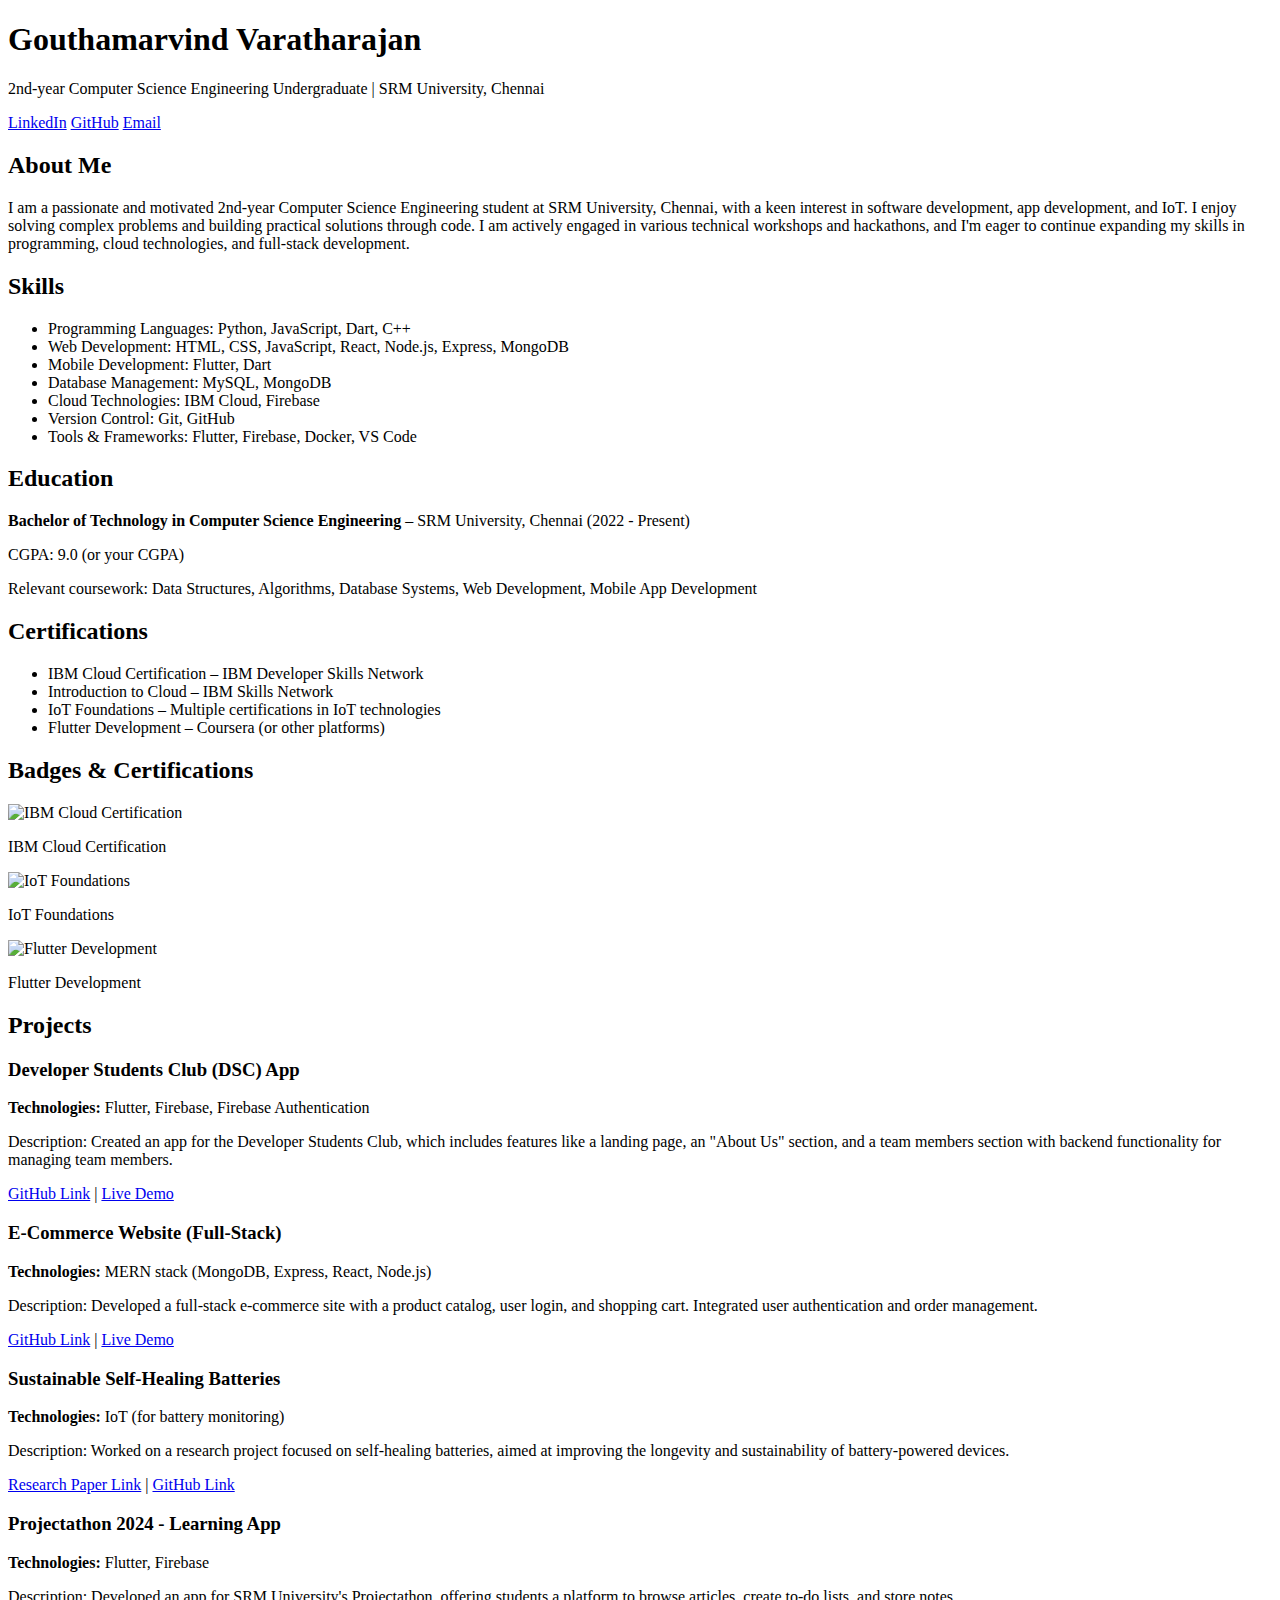
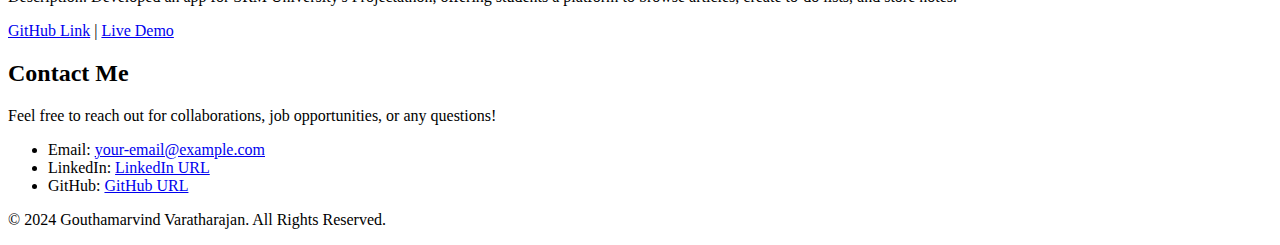
==== index.html @ d75498bc "Create index.html" ====
<!DOCTYPE html>
<html lang="en">
<head>
    <meta charset="UTF-8">
    <meta name="viewport" content="width=device-width, initial-scale=1.0">
    <title>Gouthamarvind Varatharajan's Portfolio</title>
    <link rel="stylesheet" href="styles.css">
</head>
<body>
    <header>
        <div class="container">
            <h1>Gouthamarvind Varatharajan</h1>
            <p>2nd-year Computer Science Engineering Undergraduate | SRM University, Chennai</p>
            <div class="social-links">
                <a href="https://www.linkedin.com/" target="_blank">LinkedIn</a>
                <a href="https://github.com/" target="_blank">GitHub</a>
                <a href="mailto:your-email@example.com">Email</a>
            </div>
        </div>
    </header>

    <section id="about">
        <h2>About Me</h2>
        <p>I am a passionate and motivated 2nd-year Computer Science Engineering student at SRM University, Chennai, with a keen interest in software development, app development, and IoT. I enjoy solving complex problems and building practical solutions through code. I am actively engaged in various technical workshops and hackathons, and I'm eager to continue expanding my skills in programming, cloud technologies, and full-stack development.</p>
    </section>

    <section id="skills">
        <h2>Skills</h2>
        <ul>
            <li>Programming Languages: Python, JavaScript, Dart, C++</li>
            <li>Web Development: HTML, CSS, JavaScript, React, Node.js, Express, MongoDB</li>
            <li>Mobile Development: Flutter, Dart</li>
            <li>Database Management: MySQL, MongoDB</li>
            <li>Cloud Technologies: IBM Cloud, Firebase</li>
            <li>Version Control: Git, GitHub</li>
            <li>Tools & Frameworks: Flutter, Firebase, Docker, VS Code</li>
        </ul>
    </section>

    <section id="education">
        <h2>Education</h2>
        <p><strong>Bachelor of Technology in Computer Science Engineering</strong> – SRM University, Chennai (2022 - Present)</p>
        <p>CGPA: 9.0 (or your CGPA)</p>
        <p>Relevant coursework: Data Structures, Algorithms, Database Systems, Web Development, Mobile App Development</p>
    </section>

    <section id="certifications">
        <h2>Certifications</h2>
        <ul>
            <li>IBM Cloud Certification – IBM Developer Skills Network</li>
            <li>Introduction to Cloud – IBM Skills Network</li>
            <li>IoT Foundations – Multiple certifications in IoT technologies</li>
            <li>Flutter Development – Coursera (or other platforms)</li>
        </ul>
    </section>

    <section id="badges">
        <h2>Badges & Certifications</h2>
        <div class="badge-container">
            <!-- Badge 1 -->
            <div class="badge">
                <img src="images/ibm-cloud-badge.png" alt="IBM Cloud Certification">
                <p>IBM Cloud Certification</p>
            </div>
            <!-- Badge 2 -->
            <div class="badge">
                <img src="images/iot-foundations-badge.png" alt="IoT Foundations">
                <p>IoT Foundations</p>
            </div>
            <!-- Badge 3 -->
            <div class="badge">
                <img src="images/flutter-cert-badge.png" alt="Flutter Development">
                <p>Flutter Development</p>
            </div>
        </div>
    </section>

    <section id="projects">
        <h2>Projects</h2>
        <div class="project">
            <h3>Developer Students Club (DSC) App</h3>
            <p><strong>Technologies:</strong> Flutter, Firebase, Firebase Authentication</p>
            <p>Description: Created an app for the Developer Students Club, which includes features like a landing page, an "About Us" section, and a team members section with backend functionality for managing team members.</p>
            <a href="https://github.com/" target="_blank">GitHub Link</a> | <a href="#" target="_blank">Live Demo</a>
        </div>
        <div class="project">
            <h3>E-Commerce Website (Full-Stack)</h3>
            <p><strong>Technologies:</strong> MERN stack (MongoDB, Express, React, Node.js)</p>
            <p>Description: Developed a full-stack e-commerce site with a product catalog, user login, and shopping cart. Integrated user authentication and order management.</p>
            <a href="https://github.com/" target="_blank">GitHub Link</a> | <a href="#" target="_blank">Live Demo</a>
        </div>
        <div class="project">
            <h3>Sustainable Self-Healing Batteries</h3>
            <p><strong>Technologies:</strong> IoT (for battery monitoring)</p>
            <p>Description: Worked on a research project focused on self-healing batteries, aimed at improving the longevity and sustainability of battery-powered devices.</p>
            <a href="#" target="_blank">Research Paper Link</a> | <a href="https://github.com/" target="_blank">GitHub Link</a>
        </div>
        <div class="project">
            <h3>Projectathon 2024 - Learning App</h3>
            <p><strong>Technologies:</strong> Flutter, Firebase</p>
            <p>Description: Developed an app for SRM University's Projectathon, offering students a platform to browse articles, create to-do lists, and store notes.</p>
            <a href="https://github.com/" target="_blank">GitHub Link</a> | <a href="#" target="_blank">Live Demo</a>
        </div>
    </section>

    <section id="contact">
        <h2>Contact Me</h2>
        <p>Feel free to reach out for collaborations, job opportunities, or any questions!</p>
        <ul>
            <li>Email: <a href="mailto:your-email@example.com">your-email@example.com</a></li>
            <li>LinkedIn: <a href="https://www.linkedin.com/" target="_blank">LinkedIn URL</a></li>
            <li>GitHub: <a href="https://github.com/" target="_blank">GitHub URL</a></li>
        </ul>
    </section>

    <footer>
        <p>&copy; 2024 Gouthamarvind Varatharajan. All Rights Reserved.</p>
    </footer>
</body>
</html>
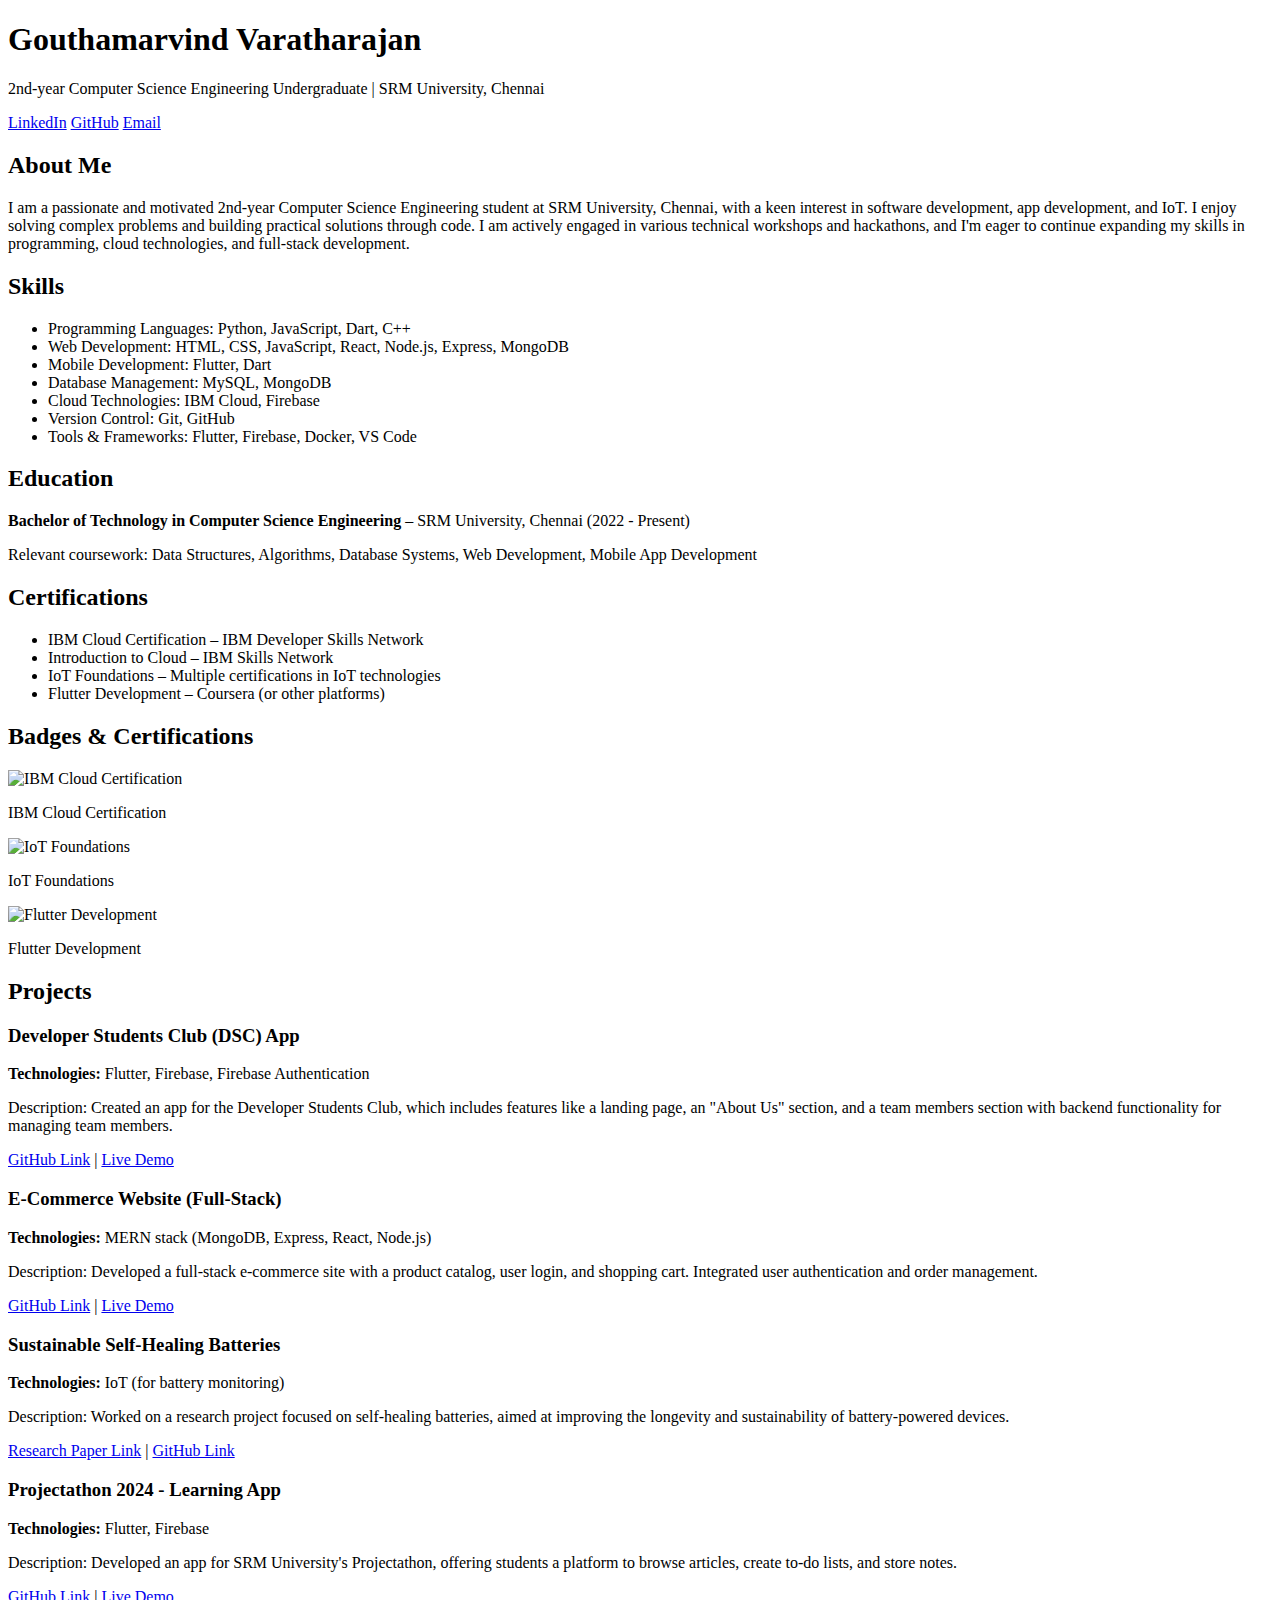
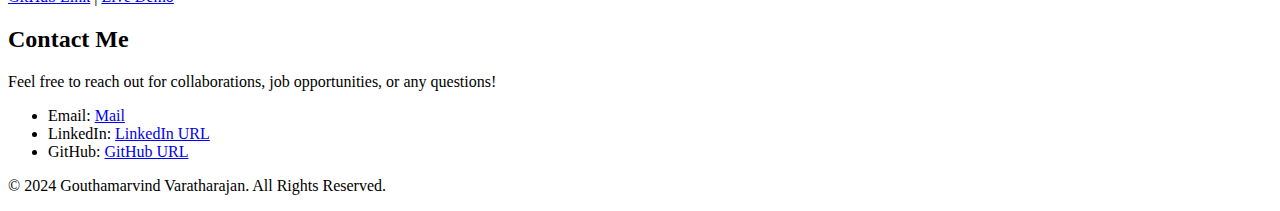
==== commit c59c41d7: "Update index.html" ====
--- a/index.html
+++ b/index.html
@@ -12,9 +12,9 @@
             <h1>Gouthamarvind Varatharajan</h1>
             <p>2nd-year Computer Science Engineering Undergraduate | SRM University, Chennai</p>
             <div class="social-links">
-                <a href="https://www.linkedin.com/" target="_blank">LinkedIn</a>
-                <a href="https://github.com/" target="_blank">GitHub</a>
-                <a href="mailto:your-email@example.com">Email</a>
+                <a href="https://www.linkedin.com/in/gouthamarvindvaratharajan//" target="_blank">LinkedIn</a>
+                <a href="https://github.com/gouthamarvind/" target="_blank">GitHub</a>
+                <a href="mailto:gv4105@srmist.edu.in">Email</a>
             </div>
         </div>
     </header>
@@ -40,7 +40,6 @@
     <section id="education">
         <h2>Education</h2>
         <p><strong>Bachelor of Technology in Computer Science Engineering</strong> – SRM University, Chennai (2022 - Present)</p>
-        <p>CGPA: 9.0 (or your CGPA)</p>
         <p>Relevant coursework: Data Structures, Algorithms, Database Systems, Web Development, Mobile App Development</p>
     </section>
 
@@ -107,9 +106,9 @@
         <h2>Contact Me</h2>
         <p>Feel free to reach out for collaborations, job opportunities, or any questions!</p>
         <ul>
-            <li>Email: <a href="mailto:your-email@example.com">your-email@example.com</a></li>
-            <li>LinkedIn: <a href="https://www.linkedin.com/" target="_blank">LinkedIn URL</a></li>
-            <li>GitHub: <a href="https://github.com/" target="_blank">GitHub URL</a></li>
+            <li>Email: <a href="mailto:gv4105@srmist.edu.in">Mail</a></li>
+            <li>LinkedIn: <a href="https://www.linkedin.com/in/gouthamarvindvaratharajan/" target="_blank">LinkedIn URL</a></li>
+            <li>GitHub: <a href="https://github.com/gouthamarvind/" target="_blank">GitHub URL</a></li>
         </ul>
     </section>
 
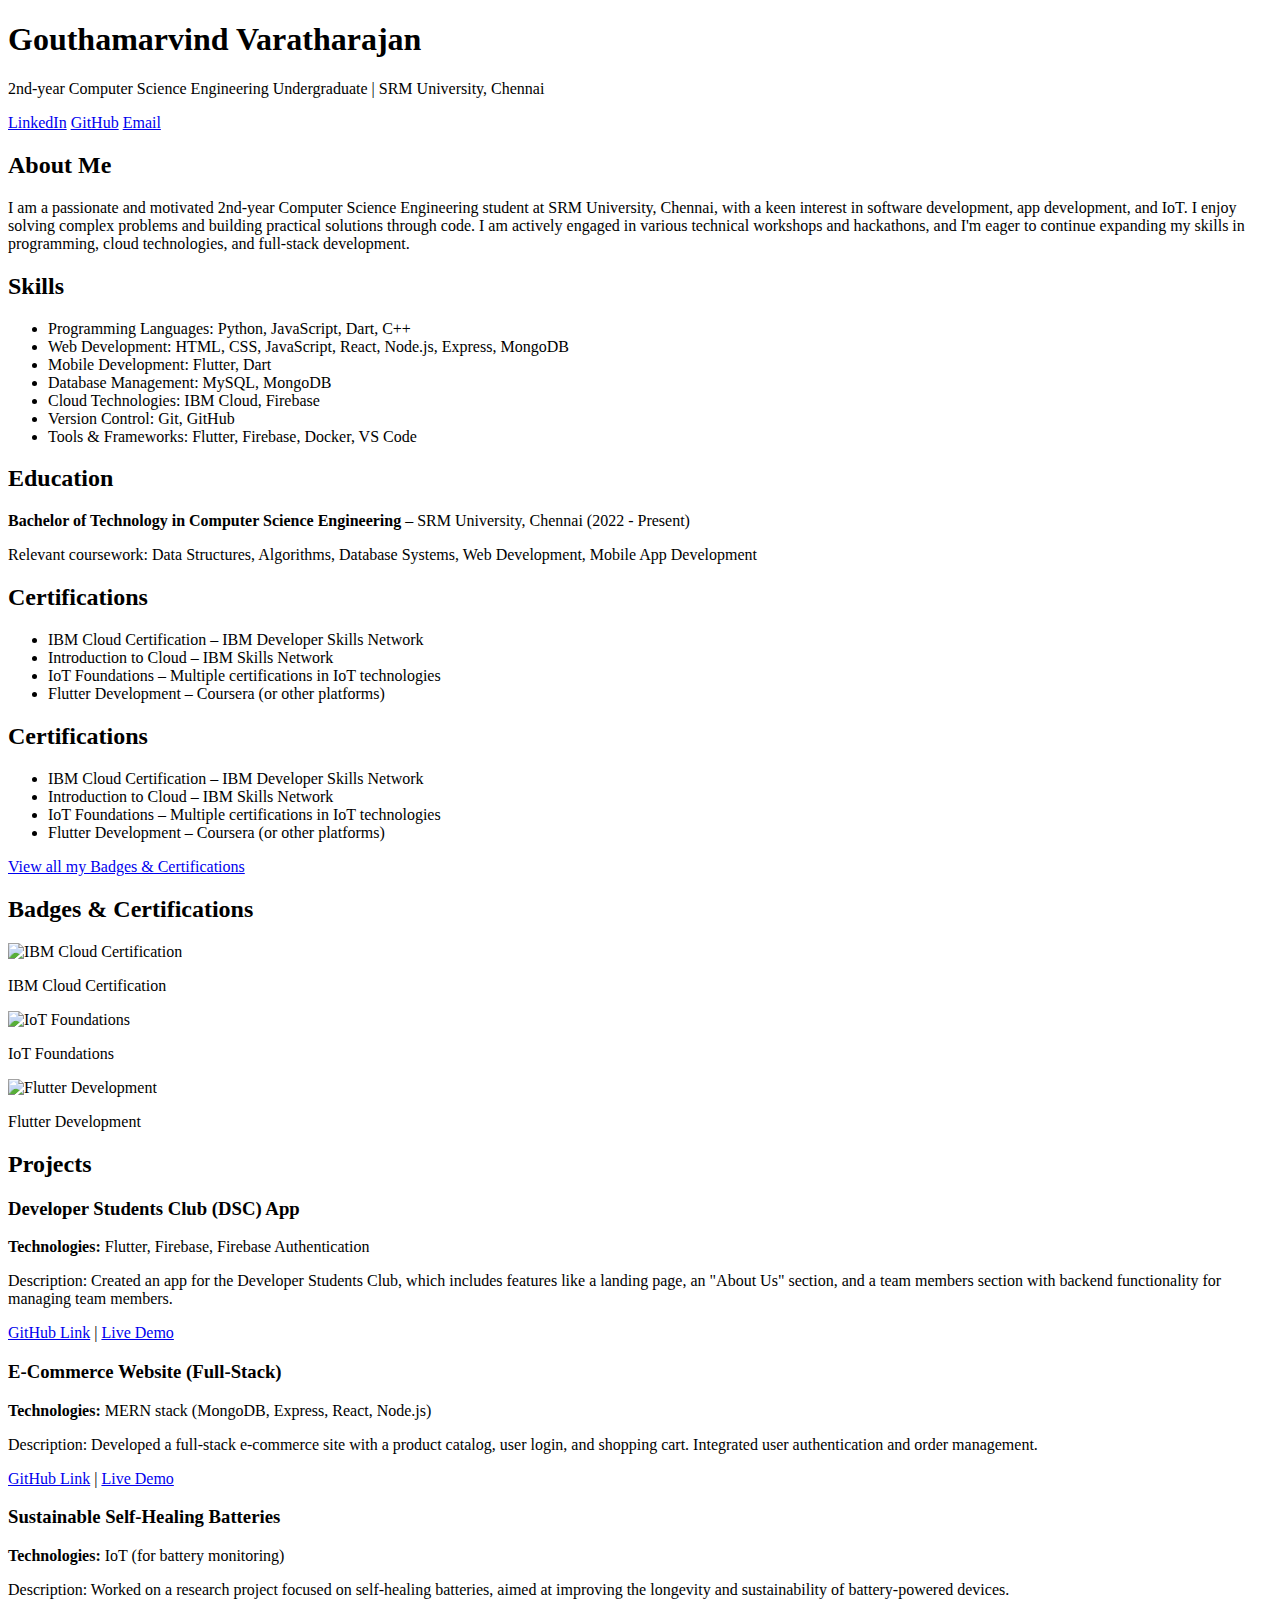
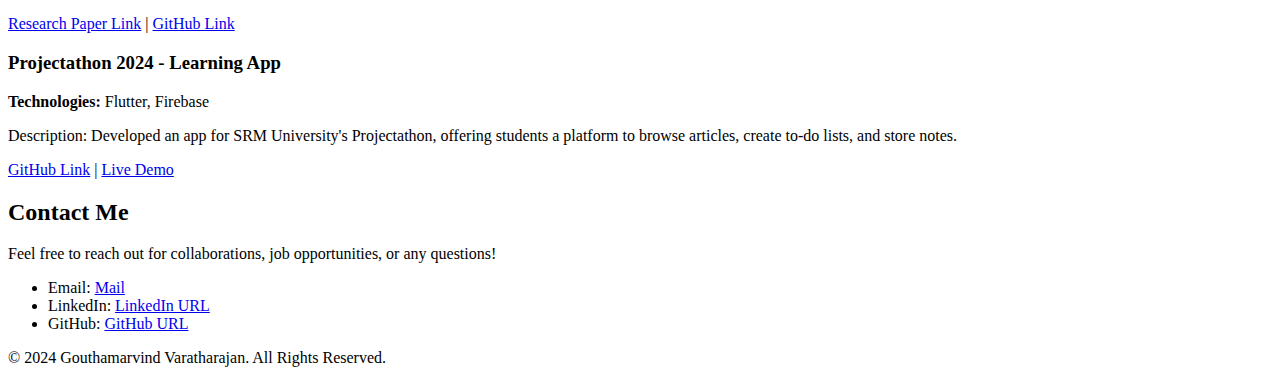
==== commit 5202402e: "Update index.html" ====
--- a/index.html
+++ b/index.html
@@ -51,6 +51,17 @@
             <li>IoT Foundations – Multiple certifications in IoT technologies</li>
             <li>Flutter Development – Coursera (or other platforms)</li>
         </ul>
+<section id="certifications">
+    <h2>Certifications</h2>
+    <ul>
+        <li>IBM Cloud Certification – IBM Developer Skills Network</li>
+        <li>Introduction to Cloud – IBM Skills Network</li>
+        <li>IoT Foundations – Multiple certifications in IoT technologies</li>
+        <li>Flutter Development – Coursera (or other platforms)</li>
+    </ul>
+    <p><a href="badges.html">View all my Badges & Certifications</a></p>
+</section>
+
     </section>
 
     <section id="badges">
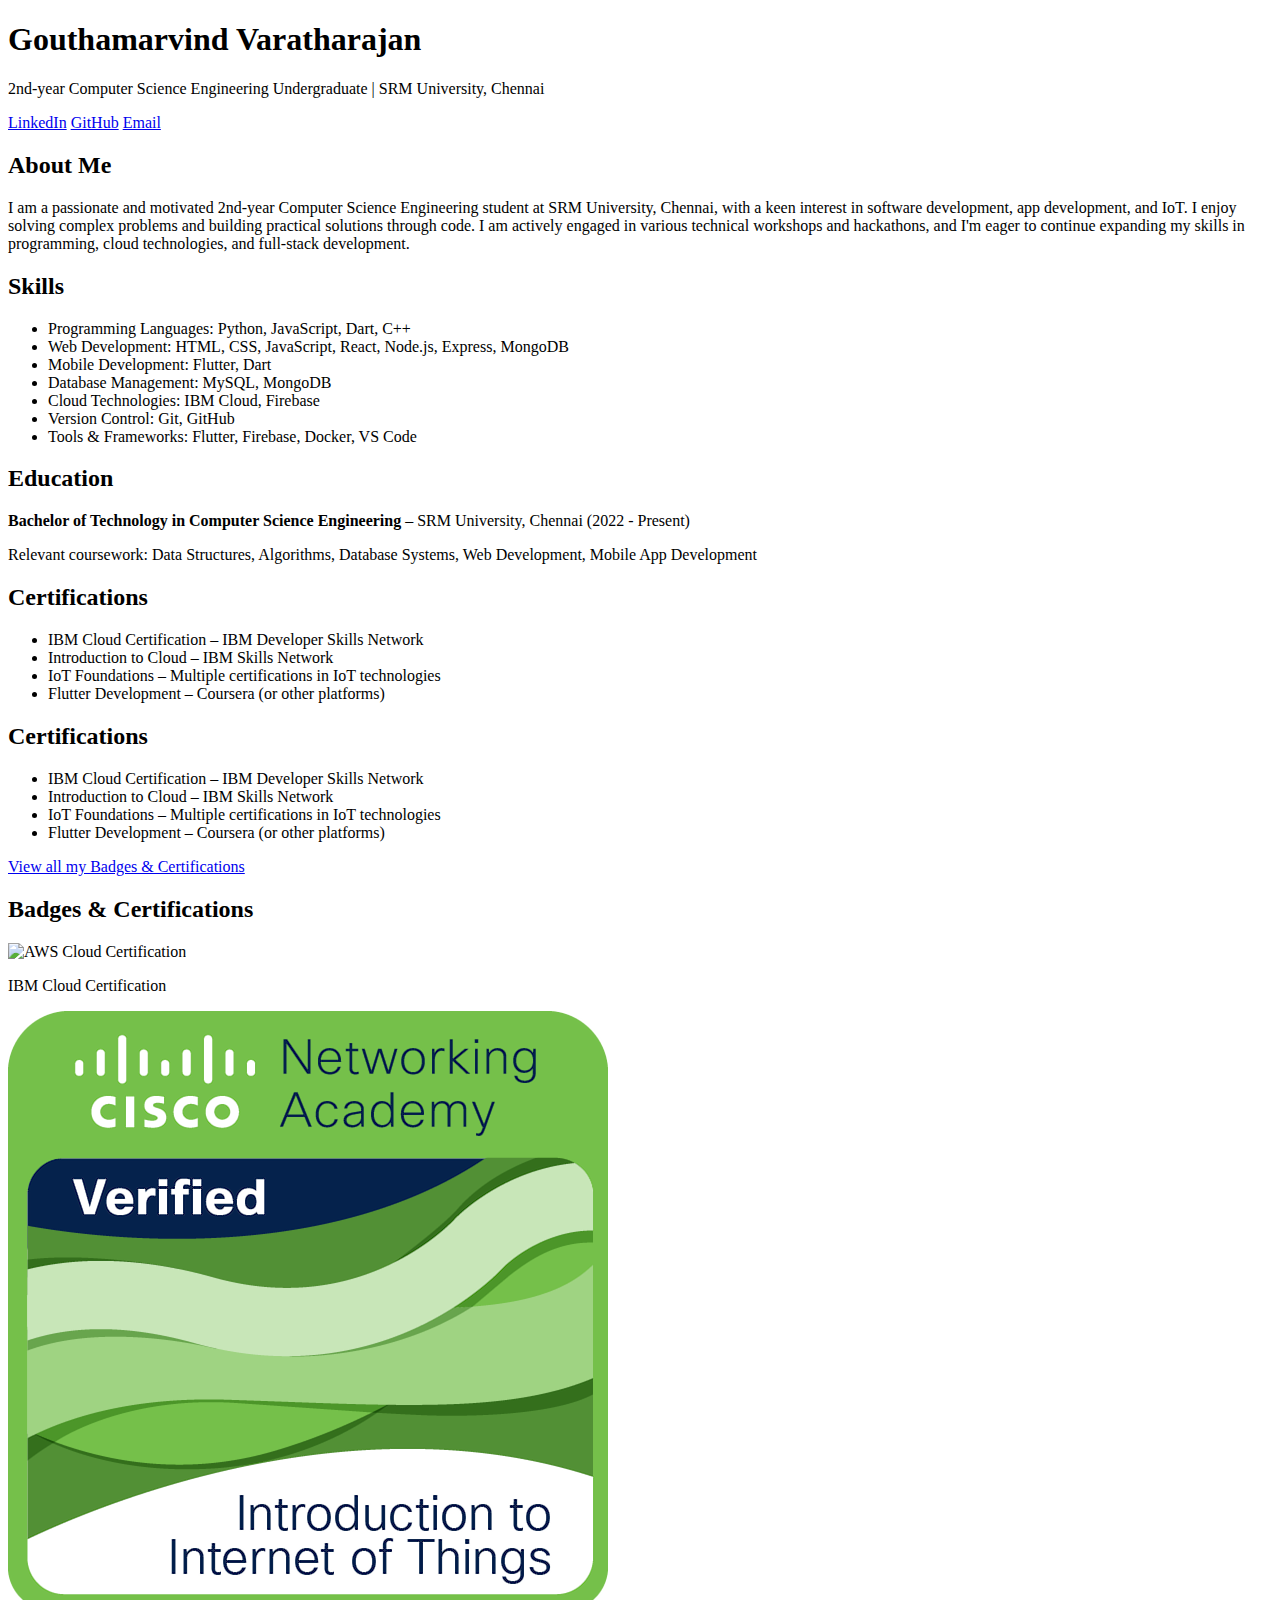
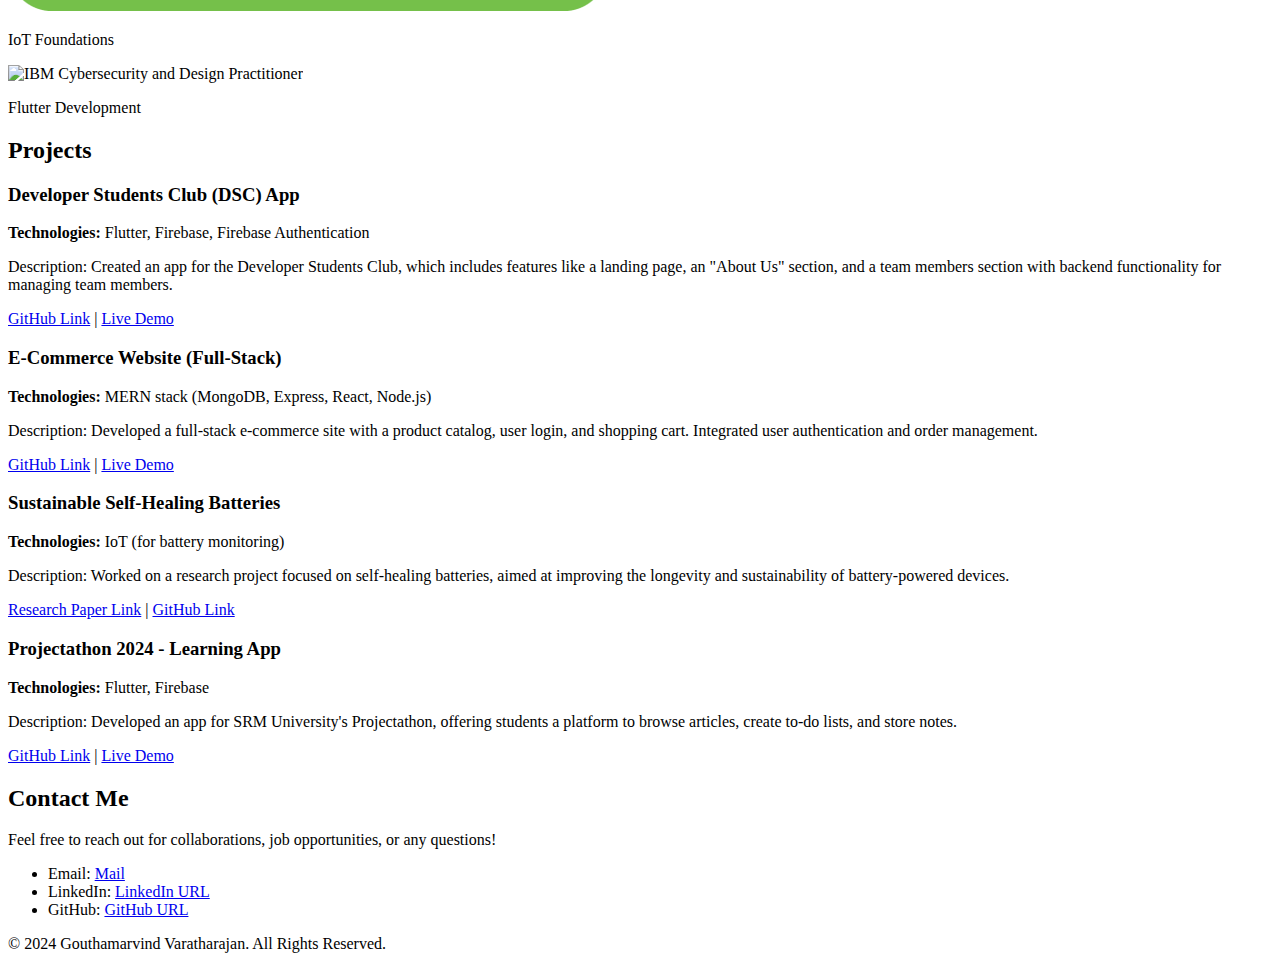
==== commit 7abcf27b: "Update index.html" ====
--- a/index.html
+++ b/index.html
@@ -69,17 +69,17 @@
         <div class="badge-container">
             <!-- Badge 1 -->
             <div class="badge">
-                <img src="images/ibm-cloud-badge.png" alt="IBM Cloud Certification">
+                <img src="images/ibm-cloud-badge.png" alt="AWS Cloud Certification">
                 <p>IBM Cloud Certification</p>
             </div>
             <!-- Badge 2 -->
             <div class="badge">
-                <img src="images/iot-foundations-badge.png" alt="IoT Foundations">
+                <img src="introduction-to-iot.png" alt="IoT Foundations By Cisco">
                 <p>IoT Foundations</p>
             </div>
             <!-- Badge 3 -->
             <div class="badge">
-                <img src="images/flutter-cert-badge.png" alt="Flutter Development">
+                <img src="images/flutter-cert-badge.png" alt="IBM Cybersecurity and Design Practitioner">
                 <p>Flutter Development</p>
             </div>
         </div>
